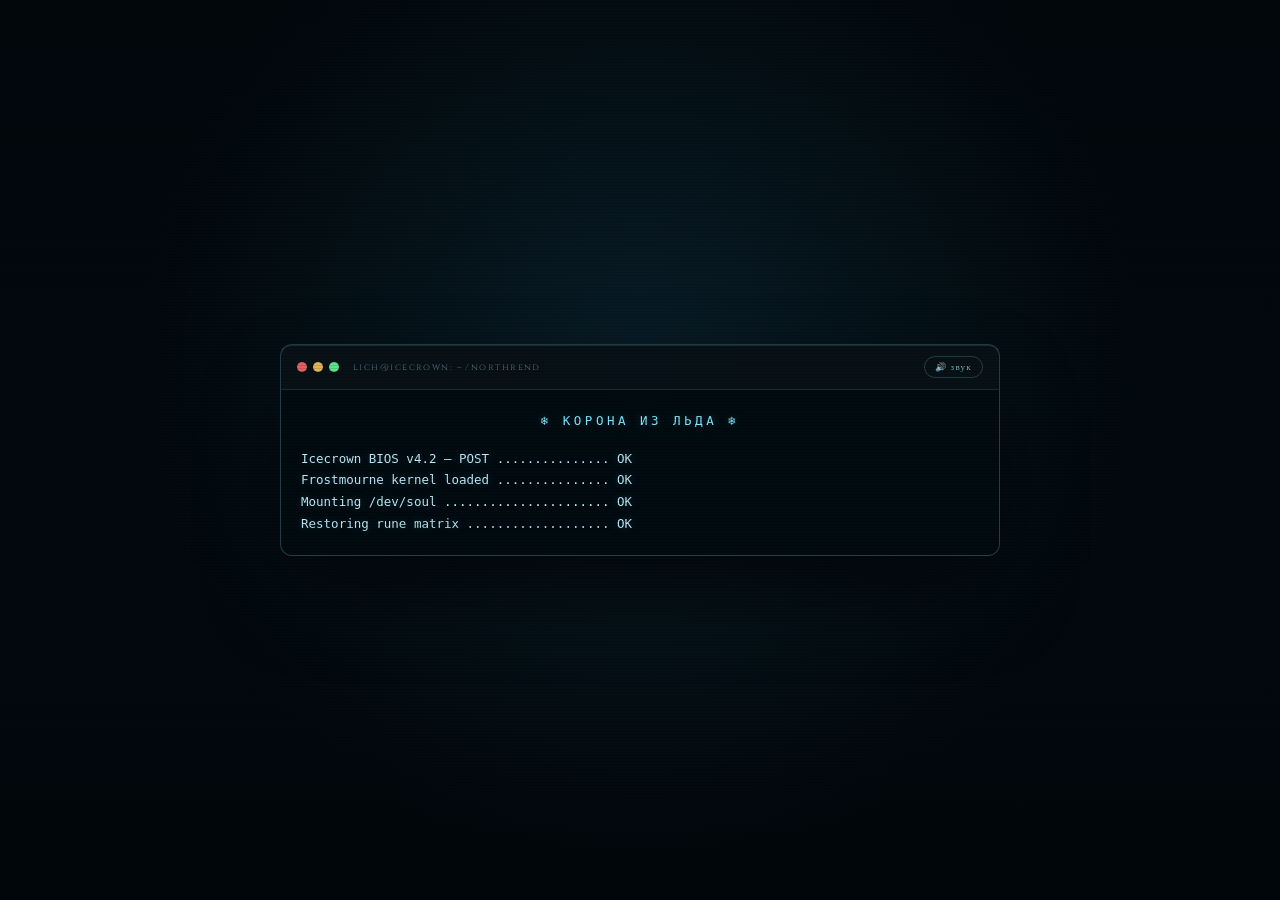
==== index.html @ 39619afc "Add NEXUS network bar to HTML" ====
<!doctype html>
<html lang="ru">
  <head>
    <meta charset="UTF-8" />
    <meta name="viewport" content="width=device-width, initial-scale=1.0" />
    <title>Король-лич — Артас</title>
    <meta name="description" content="Артас Менетил — Король-лич, Ледяная Корона. Запусти терминал и войди во владения Ледяного Трона." />
    <meta property="og:type" content="website" />
    <meta property="og:site_name" content="Король-лич" />
    <meta property="og:title" content="Король-лич — Артас" />
    <meta property="og:description" content="Некогда наследный принц Лордерона. Теперь — владыка Плети." />
    <meta property="og:url" content="https://retgar11099-crypto.github.io/gihten/" />
    <meta property="og:image" content="https://retgar11099-crypto.github.io/gihten/og.png" />
    <meta name="twitter:card" content="summary_large_image" />
    <meta name="twitter:title" content="Король-лич — Артас" />
    <meta name="twitter:description" content="Владыка Плети и Ледяного Трона." />
    <meta name="twitter:image" content="https://retgar11099-crypto.github.io/gihten/og.png" />
    <link rel="icon" href="favicon.svg" type="image/svg+xml" />
    <script type="module" crossorigin src="/assets/index-DImVJX0Z.js"></script>
    <link rel="stylesheet" crossorigin href="/assets/index-3jpbe-Gv.css">
  </head>
  <body>
    <div id="root"></div>
    <script>window.NEXUS_SITE = 'gihten';</script>
    <script src="./nexus-guard.js"></script>
    <script src="https://protocold7.ru/network-bar.js" defer></script>
  </body>
</html>
---- assets/index-3jpbe-Gv.css ----
@import "https://fonts.googleapis.com/css2?family=Cinzel:wght@400;500;600&family=Inter:wght@300;400;500&display=swap";:root{color:#edfaff;font-synthesis:none;background:#02090e;font-family:Inter,sans-serif}*{box-sizing:border-box}html,body,#root{min-height:100%;margin:0}body{overflow:hidden}button,a{color:inherit}button{font:inherit}.app-shell{background:#02090e;min-height:100svh}.intro{z-index:100;opacity:1;background:#000;transition:opacity 1.4s,visibility 1.4s;position:fixed;inset:0;overflow:hidden}.intro--finished{visibility:hidden;pointer-events:none;opacity:0}.intro__video{object-fit:cover;width:100%;height:100%}.intro__vignette{pointer-events:none;background:linear-gradient(#0000006b,#0000 30% 65%,#000000d9),radial-gradient(circle,#0000 35%,#00000073 100%);position:absolute;inset:0}.intro__mark{text-align:center;text-shadow:0 2px 18px #000;flex-direction:column;align-items:center;gap:5px;font-family:Cinzel,serif;display:flex;position:absolute;top:clamp(30px,5vw,70px);left:50%;transform:translate(-50%)}.intro__mark span{color:#c3d7df;letter-spacing:.45em;text-transform:uppercase;font-size:9px}.intro__mark strong{color:#f3fbff;letter-spacing:.38em;text-indent:.38em;font-size:clamp(26px,3vw,44px);font-weight:500}.intro__progress{background:#c3e7f42e;height:1px;position:absolute;bottom:8vh;left:10vw;right:10vw;overflow:hidden}.intro__progress i{background:linear-gradient(90deg,#0000,#bdefff,#fff);width:100%;height:100%;animation:20s linear forwards intro-progress;display:block;transform:translate(-100%);box-shadow:0 0 12px #6cccf1}.intro__sound{color:#d8eef6;letter-spacing:.2em;text-transform:uppercase;cursor:pointer;background:0 0;border:0;align-items:center;gap:8px;font-size:10px;display:flex;position:absolute;bottom:calc(8vh + 20px);right:10vw}.intro__sound svg,.music-toggle svg{fill:currentColor;stroke:currentColor;stroke-width:1.5px;width:16px}.intro__skip{z-index:6;color:#d8eef6;letter-spacing:.22em;text-transform:uppercase;cursor:pointer;-webkit-backdrop-filter:blur(6px);backdrop-filter:blur(6px);background:#030d1380;border:1px solid #c3e7f466;border-radius:999px;padding:9px 18px;font-family:Inter,sans-serif;font-size:10px;transition:color .3s,border-color .3s,box-shadow .3s,background .3s;position:absolute;top:clamp(20px,4vw,60px);right:clamp(20px,5.5vw,90px)}.intro__skip:hover{color:#fff;background:#030d13b3;border-color:#7ee9ffcc;box-shadow:0 0 20px #60c9ef59}.kingdom{opacity:0;background:linear-gradient(90deg,#010a10fa 0%,#020e15f2 45%,#05131cbf 100%),radial-gradient(circle at 70% 44%,#174257 0%,#06121a 45%,#01070b 78%);min-height:100svh;transition:opacity 1.8s .35s,transform 2.4s .35s;position:relative;overflow:hidden;transform:scale(1.025)}.kingdom:before{content:"";pointer-events:none;opacity:.34;mix-blend-mode:screen;background-image:url("data:image/svg+xml,%3Csvg viewBox='0 0 180 180' xmlns='http://www.w3.org/2000/svg'%3E%3Cfilter id='n'%3E%3CfeTurbulence type='fractalNoise' baseFrequency='.9' numOctaves='3' stitchTiles='stitch'/%3E%3C/filter%3E%3Crect width='100%25' height='100%25' filter='url(%23n)' opacity='.12'/%3E%3C/svg%3E");position:absolute;inset:0}.kingdom:after{content:"";pointer-events:none;background:linear-gradient(90deg,#02070b4d,#0000 40% 80%,#00040880),linear-gradient(#0000 75%,#00040780);position:absolute;inset:0}.kingdom--visible{opacity:1;transform:scale(1)}.aurora{filter:blur(75px);opacity:.14;border-radius:50%;animation:8s ease-in-out infinite alternate breathe;position:absolute}.aurora--one{background:#69d3f2;width:40vw;height:25vw;top:8%;right:12%}.aurora--two{background:#0b80a8;width:30vw;height:30vw;animation-delay:-4s;bottom:-15%;right:30%}.site-header{z-index:5;align-items:center;gap:24px;height:112px;display:flex;position:absolute;top:0;left:clamp(28px,5.5vw,90px);right:clamp(28px,5.5vw,90px)}.sigil{flex:none;align-items:center;gap:13px;text-decoration:none;display:flex}.sigil__rune{color:#c8f1ff;border:1px solid #a9e1f580;place-items:center;width:38px;height:38px;font-family:Cinzel,serif;display:grid;transform:rotate(45deg);box-shadow:inset 0 0 12px #60c9ef26,0 0 14px #5cc6ef1f}.sigil__rune:first-letter{transform:rotate(-45deg)}.sigil>span:last-child{flex-direction:column;gap:3px;display:flex}.sigil b{letter-spacing:.18em;font-family:Cinzel,serif;font-size:12px;font-weight:500}.sigil small{color:#61818e;letter-spacing:.24em;text-transform:uppercase;font-size:8px}.header-rule{background:linear-gradient(90deg,#8ecadf47,#0000);width:100%;height:1px}.chapter{color:#63818b;letter-spacing:.25em;flex:none;font-family:Cinzel,serif;font-size:8px}.hero-copy{z-index:4;width:min(39vw,570px);position:absolute;top:50%;left:clamp(30px,9vw,150px);transform:translateY(-47%)}.eyebrow{color:#78c5de;letter-spacing:.42em;text-transform:uppercase;margin:0 0 22px;font-size:9px;font-weight:500}h1{color:#edf9fc;letter-spacing:-.055em;text-transform:uppercase;text-shadow:0 0 45px #81d7f21a;margin:0;font-family:Cinzel,serif;font-size:clamp(62px,8.2vw,132px);font-weight:400;line-height:.72}h1 span{color:#0000;letter-spacing:.06em;-webkit-text-stroke:1px #c0e7f39e;margin-left:.42em;font-size:.82em;display:block}.lead{color:#bad0d8;max-width:470px;margin:48px 0 22px;font-family:Cinzel,serif;font-size:clamp(13px,1.05vw,17px);line-height:1.8}.frost-divider{color:#5ca4bf;align-items:center;gap:13px;width:min(100%,420px);display:flex}.frost-divider span{background:linear-gradient(90deg,#599cb473,#0000);flex:1;height:1px}.frost-divider span:last-child{background:linear-gradient(90deg,#0000,#599cb433)}.frost-divider i{font-size:8px;font-style:normal}.story{color:#67838c;letter-spacing:.04em;max-width:430px;margin:21px 0 0;font-size:11px;font-weight:300;line-height:1.8}.record-stage{z-index:3;aspect-ratio:1;width:min(60vw,850px);position:absolute;top:50%;right:-10vw;transform:translateY(-48%)}.record-glow{filter:blur(65px);opacity:.13;background:#4ec6ed;border-radius:50%;position:absolute;inset:5%}.record{background:repeating-radial-gradient(circle,#0000 0 3px,#82c5dc17 4px 5px),conic-gradient(from 30deg,#020507,#111b20,#010304,#16262d,#020405,#0c191f,#020507);border:1px solid #a0daed33;border-radius:50%;animation:18s linear infinite spin;position:absolute;inset:3%;overflow:hidden;box-shadow:-24px 35px 70px #000000b3,inset 0 0 55px #000,0 0 1px #a3e6fb}.record:before,.record:after{content:"";pointer-events:none;border-radius:50%;position:absolute}.record:before{border:1px solid #90d5eb17;inset:2.5%;box-shadow:inset 15px 0 30px #76dbfb0f}.record:after{border:1px solid #87d6f11a;inset:18%;box-shadow:0 0 30px #39abd526}.record__grooves{border:1px solid #81c7de14;border-radius:50%;position:absolute;inset:8%;box-shadow:0 0 0 7px #7cc2dc06,0 0 0 15px #7cc2dc09,0 0 0 24px #7cc2dc05,0 0 0 34px #7cc2dc08}.record__label{aspect-ratio:1;border:1px solid #b7e7f659;border-radius:50%;width:40%;position:absolute;top:50%;left:50%;overflow:hidden;transform:translate(-50%,-50%);box-shadow:0 0 35px #5dcff240}.record__label:after{border-radius:inherit;content:"";background:radial-gradient(circle,#0000 45%,#010b114d 100%),linear-gradient(130deg,#76d5f02e,#0000 40%);position:absolute;inset:0}.record__label img{object-fit:cover;filter:saturate(.72)contrast(1.15)brightness(.78)hue-rotate(4deg);width:100%;height:100%}.record__hole{z-index:2;aspect-ratio:1;background:#031019;border:3px solid #a8dae8;border-radius:50%;width:11%;position:absolute;top:50%;left:50%;transform:translate(-50%,-50%);box-shadow:0 0 0 5px #030a0e99,0 0 17px #6ecdeb}.record-caption{border-left:1px solid #3b91ad;flex-direction:column;gap:5px;padding-left:17px;display:flex;position:absolute;bottom:0;right:28%}.record-caption span{color:#567984;letter-spacing:.25em;text-transform:uppercase;font-size:8px}.record-caption b{letter-spacing:.08em;font-family:Cinzel,serif;font-size:12px;font-weight:400}.music-player{z-index:6;align-items:center;gap:14px;display:flex;position:absolute;bottom:48px;right:clamp(28px,5.5vw,90px)}.track-select,.music-toggle{cursor:pointer;background:0 0;border:0}.track-select{text-align:left;border-right:1px solid #79b9cf33;align-items:center;min-width:210px;padding:8px 12px 8px 0;display:flex}.track-select>span{display:none}.track-select b{color:#9fc2ce;letter-spacing:.12em;text-overflow:ellipsis;text-transform:uppercase;white-space:nowrap;max-width:180px;font-family:Cinzel,serif;font-size:9px;font-weight:400;overflow:hidden}.track-select i{color:#73bbd2;margin-left:auto;font-size:16px;font-style:normal;font-weight:300}.music-toggle{color:#7796a0;align-items:center;gap:9px;padding:10px 0;display:flex}.track-select:hover b,.music-toggle:hover{color:#c4eaf5}.music-toggle svg{width:15px}.volume-control{color:#7796a0;cursor:pointer;align-items:center;gap:7px;padding:10px 0;display:flex}.volume-control:hover{color:#c4eaf5}.volume-control svg{width:14px}.volume-control input[type=range]{appearance:none;background:linear-gradient(90deg, #63c6e0 var(--fill,0%), #79b9cf38 var(--fill,0%));cursor:pointer;border-radius:3px;outline:none;width:66px;height:3px}.volume-control input[type=range]::-webkit-slider-thumb{-webkit-appearance:none;background:#bfe9f7;border:1px solid #63c6e0;border-radius:50%;width:11px;height:11px;transition:transform .15s;box-shadow:0 0 8px #63c6e099}.volume-control input[type=range]::-webkit-slider-thumb:hover{transform:scale(1.25)}.volume-control input[type=range]::-moz-range-thumb{background:#bfe9f7;border:1px solid #63c6e0;border-radius:50%;width:11px;height:11px;box-shadow:0 0 8px #63c6e099}.volume-control input[type=range]::-moz-range-track{background:#79b9cf38;border-radius:3px;height:3px}.track-picker{-webkit-backdrop-filter:blur(18px);backdrop-filter:blur(18px);opacity:0;pointer-events:none;background:#030d13f0;border:1px solid #80c9e126;width:290px;padding:18px;transition:opacity .25s,transform .25s;position:absolute;bottom:calc(100% + 16px);right:0;transform:translateY(8px);box-shadow:0 22px 55px #00000073}.track-picker--open{opacity:1;pointer-events:auto;transform:translateY(0)}.track-picker__label{color:#547480;letter-spacing:.28em;text-transform:uppercase;margin-bottom:11px;font-size:7px;display:block}.track-picker button{color:#a3c3cd;text-align:left;cursor:pointer;background:0 0;border:0;border-top:1px solid #76b4c91a;align-items:center;gap:13px;width:100%;padding:13px 0;display:flex}.track-picker button:hover{color:#effcff}.track-picker button span{color:#4c98b1;width:20px;font-family:Cinzel,serif;font-size:9px}.track-picker button b{letter-spacing:.08em;text-overflow:ellipsis;white-space:nowrap;font-family:Cinzel,serif;font-size:10px;font-weight:400;overflow:hidden}.track-picker input{display:none}.equalizer{align-items:flex-end;gap:2px;height:12px;display:flex}.equalizer i{background:#72c1dc;width:1px;height:3px}.equalizer--active i{animation:.7s ease-in-out infinite alternate equalize}.equalizer--active i:nth-child(2){animation-delay:-.45s}.equalizer--active i:nth-child(3){animation-delay:-.2s}footer{z-index:4;color:#415962;letter-spacing:.28em;align-items:center;gap:15px;font-family:Cinzel,serif;font-size:7px;display:flex;position:absolute;bottom:28px;left:clamp(28px,5.5vw,90px);right:50%}.snow{z-index:2;pointer-events:none;position:absolute;inset:0;overflow:hidden}.snow i{opacity:0;background:#d7f7ff;border-radius:50%;animation-name:snowfall;animation-timing-function:linear;animation-iteration-count:infinite;position:absolute;top:-10px;box-shadow:0 0 5px #9de6ff}@keyframes spin{to{transform:rotate(360deg)}}@keyframes breathe{to{opacity:.26;transform:scale(1.15)translate(-3%)}}@keyframes snowfall{0%{opacity:0;transform:translateY(-10px)}10%{opacity:.55}90%{opacity:.3}to{opacity:0;transform:translate(35px,105vh)}}@keyframes equalize{to{height:12px}}@keyframes intro-progress{to{transform:translate(0)}}@media (width<=800px){.site-header{height:88px}.chapter{display:none}.hero-copy{width:80vw;top:40%;left:7vw}h1{font-size:clamp(54px,18vw,90px)}.lead{width:72vw;margin-top:35px}.story{width:62vw}.record-stage{opacity:.86;width:88vw;top:auto;bottom:-21vw;right:-30vw;transform:none}.record-caption{display:none}.music-toggle{padding-right:0}.music-player{bottom:19px;right:24px}.track-select{min-width:130px}.track-select b{max-width:110px;font-size:8px}.track-picker{width:min(290px,100vw - 48px)}.record-caption,.music-toggle>span:nth-child(2){display:none}.volume-control input[type=range]{width:46px}footer{flex-wrap:wrap;gap:5px 12px;max-width:50vw;bottom:25px;right:auto}}@media (height<=680px) and (width>=801px){.site-header{height:80px}.hero-copy{transform-origin:0;transform:translateY(-43%)scale(.88)}.record-stage{width:min(68vw,690px)}}@media (prefers-reduced-motion:reduce){.record,.snow i,.aurora,.equalizer i{animation-play-state:paused}}.terminal-gate{z-index:300;background:radial-gradient(circle at 50% 40%,#17425759,#0000 60%),linear-gradient(#01070b,#02090e 60%,#01060a);place-items:center;padding:24px;display:grid;position:fixed;inset:0}.terminal-gate:after{content:"";pointer-events:none;opacity:.35;background:repeating-linear-gradient(0deg,#00000059 0 1px,#0000 1px 3px);position:fixed;inset:0}.terminal-gate__window{-webkit-backdrop-filter:blur(6px);backdrop-filter:blur(6px);background:#020b11eb;border:1px solid #80c9e147;border-radius:12px;width:min(720px,100%);animation:.7s cubic-bezier(.22,.9,.32,1) both gate-in;position:relative;overflow:hidden;box-shadow:0 40px 100px -30px #000000e6,inset 0 1px #a0e2f51f}.terminal-gate__bar{background:#ffffff06;border-bottom:1px solid #80c9e12e;align-items:center;gap:14px;padding:11px 16px;display:flex}.terminal-gate__dots{gap:6px;display:flex}.terminal-gate__dots i{background:#3d5a66;border-radius:50%;width:10px;height:10px}.terminal-gate__dots i:first-child{background:#e06060}.terminal-gate__dots i:nth-child(2){background:#e0b257}.terminal-gate__dots i:nth-child(3){background:#5fe08a}.terminal-gate__path{color:#57727e;letter-spacing:.16em;font-family:Cinzel,serif;font-size:9px}.terminal-gate__sound{color:#7fb3c4;letter-spacing:.14em;cursor:pointer;background:0 0;border:1px solid #80c9e140;border-radius:999px;margin-left:auto;padding:4px 10px;font-family:Cinzel,serif;font-size:9px;transition:color .25s,border-color .25s,box-shadow .25s}.terminal-gate__sound:hover{color:#d6f5ff;border-color:#7ee9ff8c;box-shadow:0 0 14px #60c9ef47}.terminal-gate__body{color:#bfe9f6;text-shadow:0 0 10px #78d6f540;max-height:62vh;padding:20px;font-family:ui-monospace,SFMono-Regular,Menlo,Consolas,monospace;font-size:12.5px;line-height:1.75;overflow-y:auto}.terminal-gate__ascii{color:#7fe9ff;letter-spacing:.28em;text-align:center;margin:0 0 16px}.terminal-gate__line{white-space:pre-wrap;word-break:break-word;margin:0}.terminal-gate__line.is-warn{color:#f3c86b}.terminal-gate__line.is-echo{color:#9fe8c9}.terminal-gate__prompt{align-items:center;gap:9px;margin-top:4px;display:flex}.terminal-gate__caret{color:#5fe08a;white-space:nowrap}.terminal-gate__prompt input{color:#eafcff;min-width:0;font:inherit;caret-color:#7fe9ff;background:0 0;border:0;outline:none;flex:1}.terminal-gate__hint{color:#4f6b76;letter-spacing:.04em;margin:16px 0 0;font-size:11px}.terminal-gate__hint b{color:#7fe9ff}.terminal-gate__skip{color:#4f6b76;letter-spacing:.12em;cursor:pointer;background:0 0;border:0;font-family:Inter,sans-serif;font-size:10px;position:absolute;bottom:12px;right:14px}.terminal-gate__skip:hover{color:#bdefff}@keyframes gate-in{0%{opacity:0;transform:translateY(14px)scale(.99)}}.track-picker .track-search{border-top:1px solid #76b4c91a;gap:8px;padding:11px 0;display:flex}.track-picker .track-search input{color:#dff5fc;letter-spacing:.06em;background:#030d13d9;border:1px solid #80c9e140;border-radius:6px;outline:none;flex:1;min-width:0;padding:9px 11px;font-family:Cinzel,serif;font-size:10px;display:block}.track-picker .track-search input::placeholder{color:#4c7280}.track-picker .track-search input:focus{border-color:#7ee9ff99;box-shadow:0 0 14px #60c9ef40}.track-picker .track-search button{color:#04121a;letter-spacing:.1em;text-transform:uppercase;cursor:pointer;background:linear-gradient(#bdefff,#63c6e0);border:1px solid #80c9e14d;border-radius:6px;flex:none;width:auto;min-width:52px;padding:0 12px;font-family:Cinzel,serif;font-size:9px}.track-picker .track-search button:hover:not(:disabled){box-shadow:0 0 16px #7ee9ff80}.track-picker .track-search button:disabled{opacity:.55;cursor:default}.track-search__note{color:#e79a9a;letter-spacing:.14em;text-transform:uppercase;padding-bottom:6px;font-size:8px;display:block}.track-picker .track-results{border-top:1px solid #76b4c91a;max-height:196px;margin:0;padding:0;list-style:none;overflow-y:auto}.track-picker .track-results li+li{border-top:1px solid #76b4c90f}.track-picker .track-results button{color:#a3c3cd;text-align:left;cursor:pointer;background:0 0;border:0;align-items:center;gap:10px;width:100%;padding:9px 0;display:flex}.track-picker .track-results button:hover{color:#effcff}.track-picker .track-results img,.track-picker .track-results__ph{object-fit:cover;background:#030d13d9;border:1px solid #80c9e12e;border-radius:4px;flex:none;place-items:center;width:34px;height:34px;display:grid}.track-picker .track-results__ph{color:#4c98b1;font-size:13px}.track-picker .track-results__text{flex-direction:column;gap:2px;width:auto;min-width:0;display:flex}.track-picker .track-results__text b{letter-spacing:.06em;text-overflow:ellipsis;white-space:nowrap;max-width:200px;font-family:Cinzel,serif;font-size:10px;font-weight:400;overflow:hidden}.track-picker .track-results__text small{color:#5f8490;text-overflow:ellipsis;white-space:nowrap;max-width:200px;font-size:9px;overflow:hidden}.track-picker .track-file{color:#a3c3cd;cursor:pointer;border-top:1px solid #76b4c91a;align-items:center;gap:13px;width:100%;padding:13px 0;display:flex}.track-picker .track-file:hover{color:#effcff}.track-picker .track-file span{color:#4c98b1;width:20px;font-family:Cinzel,serif;font-size:9px}.track-picker .track-file b{letter-spacing:.08em;text-overflow:ellipsis;white-space:nowrap;font-family:Cinzel,serif;font-size:10px;font-weight:400;overflow:hidden}
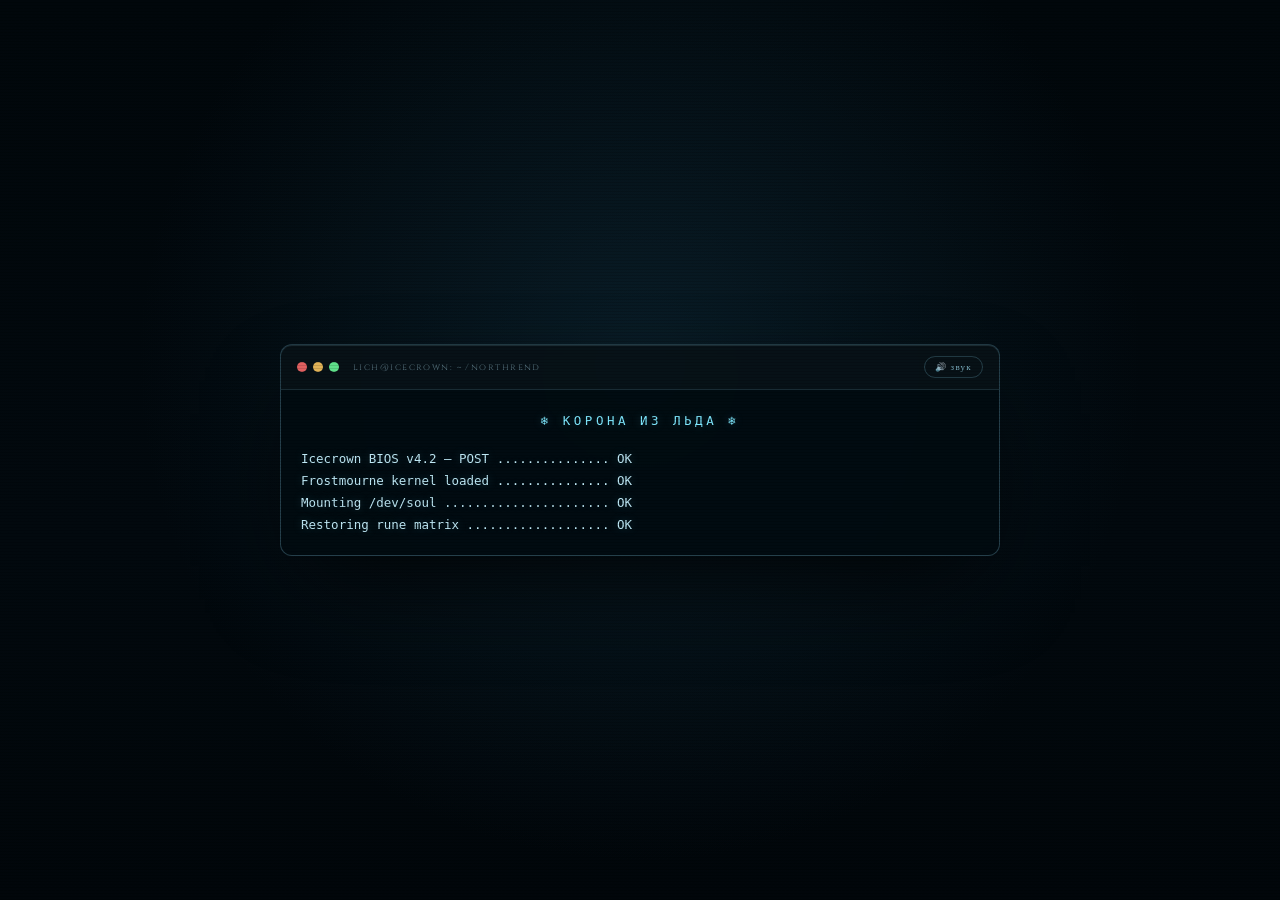
==== commit a22d4299: "Add PWA (manifest + service worker + offline)" ====
--- a/index.html
+++ b/index.html
@@ -16,6 +16,8 @@
     <meta name="twitter:description" content="Владыка Плети и Ледяного Трона." />
     <meta name="twitter:image" content="https://retgar11099-crypto.github.io/gihten/og.png" />
     <link rel="icon" href="favicon.svg" type="image/svg+xml" />
+  <link rel="manifest" href="manifest.webmanifest" />
+    <meta name="theme-color" content="#0a1018" />
     <script type="module" crossorigin src="/assets/index-DImVJX0Z.js"></script>
     <link rel="stylesheet" crossorigin href="/assets/index-3jpbe-Gv.css">
   </head>
@@ -24,5 +26,6 @@
     <script>window.NEXUS_SITE = 'gihten';</script>
     <script src="./nexus-guard.js"></script>
     <script src="https://protocold7.ru/network-bar.js" defer></script>
+  <script>if('serviceWorker' in navigator){window.addEventListener('load',function(){navigator.serviceWorker.register('./sw.js').catch(function(){});});}</script>
   </body>
 </html>
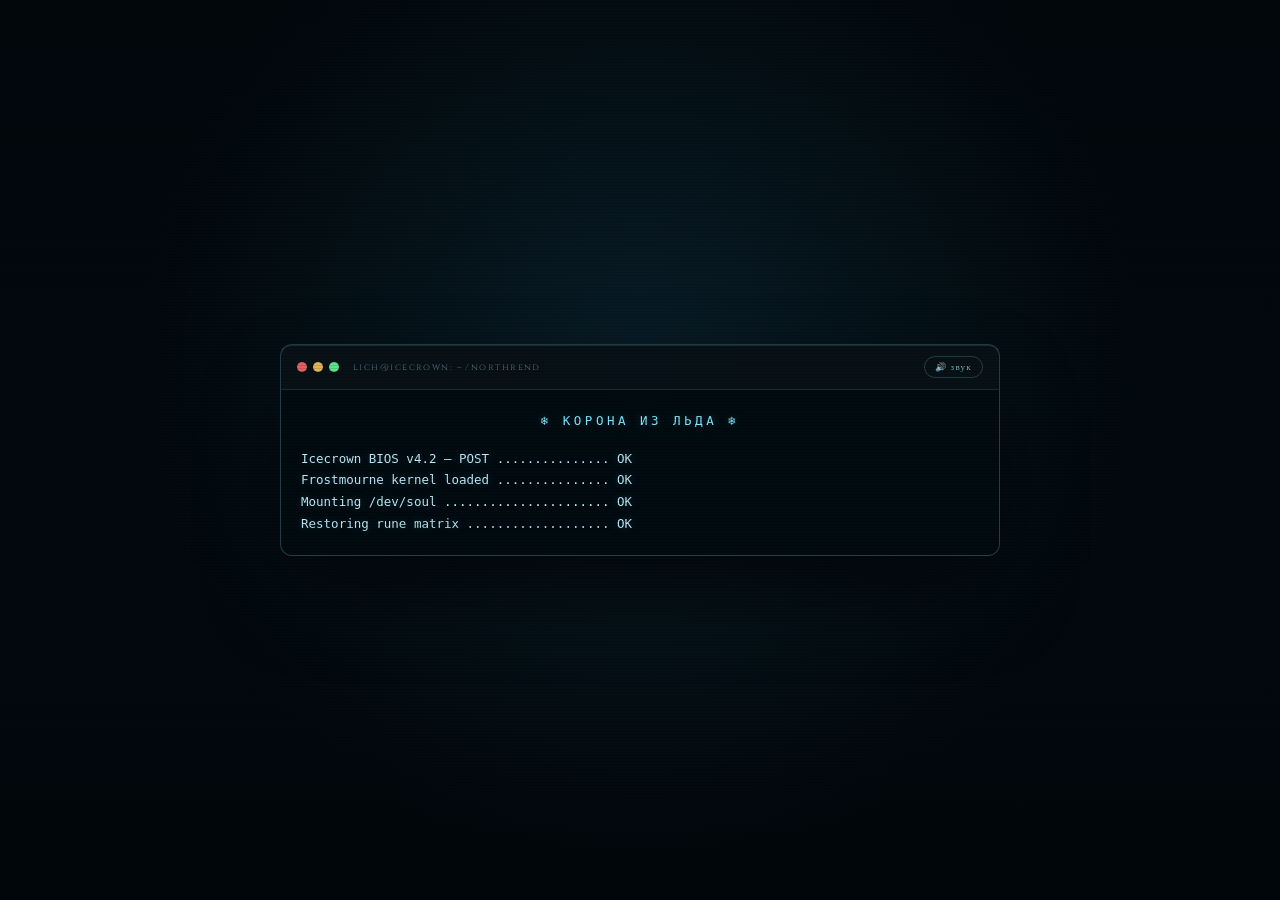
==== commit fc8e687c: "Bump network-bar to v=2 (bypass CDN cache)" ====
--- a/index.html
+++ b/index.html
@@ -25,7 +25,7 @@
     <div id="root"></div>
     <script>window.NEXUS_SITE = 'gihten';</script>
     <script src="./nexus-guard.js"></script>
-    <script src="https://protocold7.ru/network-bar.js" defer></script>
+    <script src="https://protocold7.ru/network-bar.js?v=2" defer></script>
   <script>if('serviceWorker' in navigator){window.addEventListener('load',function(){navigator.serviceWorker.register('./sw.js').catch(function(){});});}</script>
   </body>
 </html>
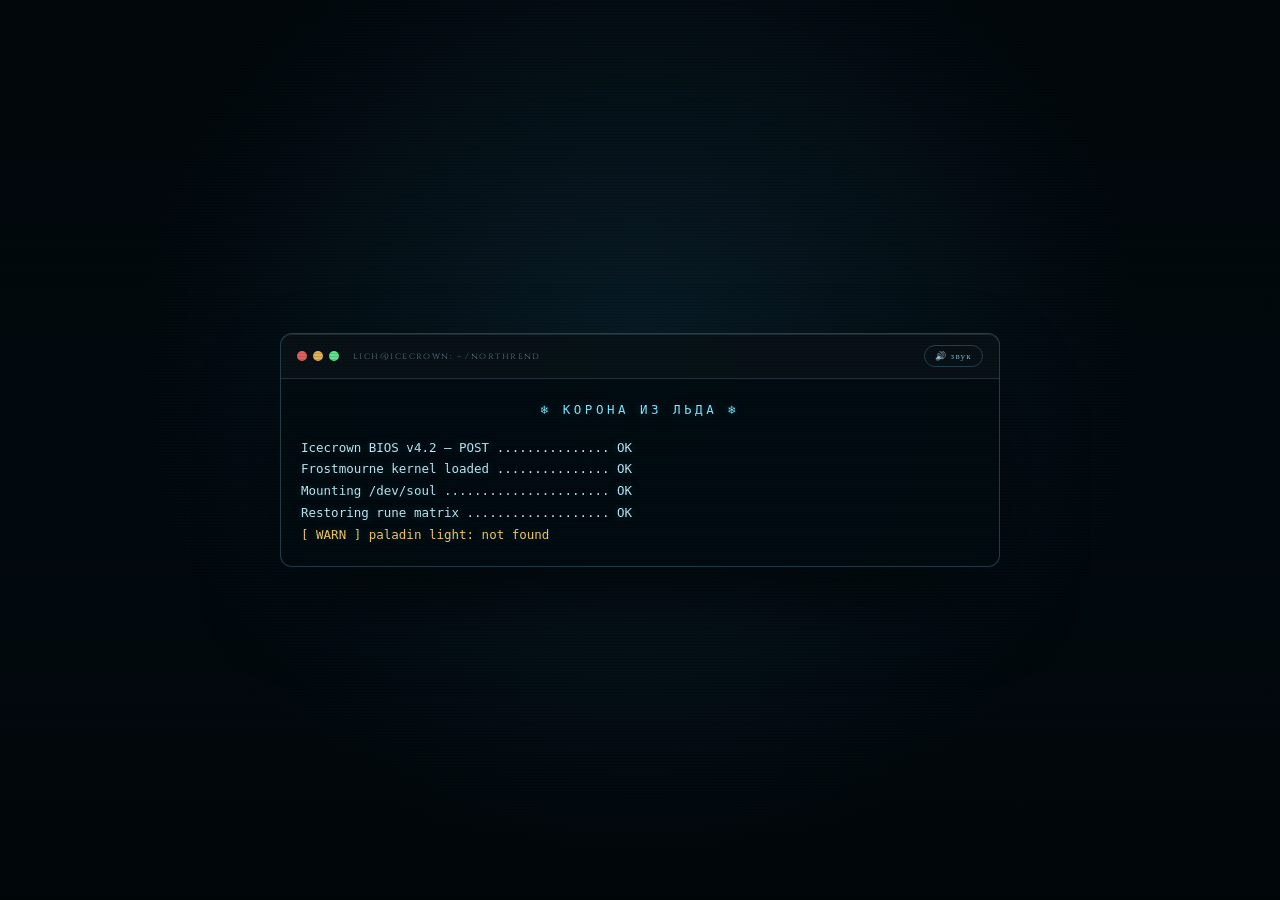
==== commit e03239ac: "Revert Gihten terminal to same-tab navigation (native autoplay behavior)" ====
--- a/index.html
+++ b/index.html
@@ -18,8 +18,11 @@
     <link rel="icon" href="favicon.svg" type="image/svg+xml" />
   <link rel="manifest" href="manifest.webmanifest" />
     <meta name="theme-color" content="#0a1018" />
-    <script type="module" crossorigin src="/assets/index-DImVJX0Z.js"></script>
-    <link rel="stylesheet" crossorigin href="/assets/index-3jpbe-Gv.css">
+    <link rel="preconnect" href="https://fonts.googleapis.com">
+    <link rel="preconnect" href="https://fonts.gstatic.com" crossorigin>
+    <link rel="stylesheet" href="https://fonts.googleapis.com/css2?family=Cinzel:wght@400;500;600&family=Inter:wght@300;400;500&display=swap">
+    <script type="module" crossorigin src="/assets/index-CdiDudg_.js"></script>
+    <link rel="stylesheet" crossorigin href="/assets/index-C6kPYx1t.css">
   </head>
   <body>
     <div id="root"></div>
--- a/assets/index-C6kPYx1t.css
+++ b/assets/index-C6kPYx1t.css
@@ -0,0 +1 @@
+:root{color:#edfaff;font-synthesis:none;background:#02090e;font-family:Inter,sans-serif}*{box-sizing:border-box}html,body,#root{min-height:100%;margin:0}body{overflow:hidden}button,a{color:inherit}button{font:inherit}.app-shell{background:#02090e;min-height:100svh}.intro{z-index:100;opacity:1;background:#000;transition:opacity 1.4s,visibility 1.4s;position:fixed;inset:0;overflow:hidden}.intro--finished{visibility:hidden;pointer-events:none;opacity:0}.intro__video{object-fit:cover;width:100%;height:100%}.intro__vignette{pointer-events:none;background:linear-gradient(#0000006b,#0000 30% 65%,#000000d9),radial-gradient(circle,#0000 35%,#00000073 100%);position:absolute;inset:0}.intro__mark{text-align:center;text-shadow:0 2px 18px #000;flex-direction:column;align-items:center;gap:5px;font-family:Cinzel,serif;display:flex;position:absolute;top:clamp(30px,5vw,70px);left:50%;transform:translate(-50%)}.intro__mark span{color:#c3d7df;letter-spacing:.45em;text-transform:uppercase;font-size:9px}.intro__mark strong{color:#f3fbff;letter-spacing:.38em;text-indent:.38em;font-size:clamp(26px,3vw,44px);font-weight:500}.intro__progress{background:#c3e7f42e;height:1px;position:absolute;bottom:8vh;left:10vw;right:10vw;overflow:hidden}.intro__progress i{background:linear-gradient(90deg,#0000,#bdefff,#fff);width:100%;height:100%;animation:20s linear forwards intro-progress;display:block;transform:translate(-100%);box-shadow:0 0 12px #6cccf1}.intro__sound{color:#d8eef6;letter-spacing:.2em;text-transform:uppercase;cursor:pointer;background:0 0;border:0;align-items:center;gap:8px;font-size:10px;display:flex;position:absolute;bottom:calc(8vh + 20px);right:10vw}.intro__sound svg,.music-toggle svg{fill:currentColor;stroke:currentColor;stroke-width:1.5px;width:16px}.intro__skip{z-index:6;color:#d8eef6;letter-spacing:.22em;text-transform:uppercase;cursor:pointer;-webkit-backdrop-filter:blur(6px);backdrop-filter:blur(6px);background:#030d1380;border:1px solid #c3e7f466;border-radius:999px;padding:9px 18px;font-family:Inter,sans-serif;font-size:10px;transition:color .3s,border-color .3s,box-shadow .3s,background .3s;position:absolute;top:clamp(20px,4vw,60px);right:clamp(20px,5.5vw,90px)}.intro__skip:hover{color:#fff;background:#030d13b3;border-color:#7ee9ffcc;box-shadow:0 0 20px #60c9ef59}.kingdom{opacity:0;background:linear-gradient(90deg,#010a10fa 0%,#020e15f2 45%,#05131cbf 100%),radial-gradient(circle at 70% 44%,#174257 0%,#06121a 45%,#01070b 78%);min-height:100svh;transition:opacity 1.8s .35s,transform 2.4s .35s;position:relative;overflow:hidden;transform:scale(1.025)}.kingdom:before{content:"";pointer-events:none;opacity:.34;mix-blend-mode:screen;background-image:url("data:image/svg+xml,%3Csvg viewBox='0 0 180 180' xmlns='http://www.w3.org/2000/svg'%3E%3Cfilter id='n'%3E%3CfeTurbulence type='fractalNoise' baseFrequency='.9' numOctaves='3' stitchTiles='stitch'/%3E%3C/filter%3E%3Crect width='100%25' height='100%25' filter='url(%23n)' opacity='.12'/%3E%3C/svg%3E");position:absolute;inset:0}.kingdom:after{content:"";pointer-events:none;background:linear-gradient(90deg,#02070b4d,#0000 40% 80%,#00040880),linear-gradient(#0000 75%,#00040780);position:absolute;inset:0}.kingdom--visible{opacity:1;transform:scale(1)}.aurora{filter:blur(75px);opacity:.14;border-radius:50%;animation:8s ease-in-out infinite alternate breathe;position:absolute}.aurora--one{background:#69d3f2;width:40vw;height:25vw;top:8%;right:12%}.aurora--two{background:#0b80a8;width:30vw;height:30vw;animation-delay:-4s;bottom:-15%;right:30%}.site-header{z-index:5;align-items:center;gap:24px;height:112px;display:flex;position:absolute;top:0;left:clamp(28px,5.5vw,90px);right:clamp(28px,5.5vw,90px)}.sigil{flex:none;align-items:center;gap:13px;text-decoration:none;display:flex}.sigil__rune{color:#c8f1ff;border:1px solid #a9e1f580;place-items:center;width:38px;height:38px;font-family:Cinzel,serif;display:grid;transform:rotate(45deg);box-shadow:inset 0 0 12px #60c9ef26,0 0 14px #5cc6ef1f}.sigil__rune:first-letter{transform:rotate(-45deg)}.sigil>span:last-child{flex-direction:column;gap:3px;display:flex}.sigil b{letter-spacing:.18em;font-family:Cinzel,serif;font-size:12px;font-weight:500}.sigil small{color:#61818e;letter-spacing:.24em;text-transform:uppercase;font-size:8px}.header-rule{background:linear-gradient(90deg,#8ecadf47,#0000);width:100%;height:1px}.chapter{color:#63818b;letter-spacing:.25em;flex:none;font-family:Cinzel,serif;font-size:8px}.hero-copy{z-index:4;width:min(39vw,570px);position:absolute;top:50%;left:clamp(30px,9vw,150px);transform:translateY(-47%)}.eyebrow{color:#78c5de;letter-spacing:.42em;text-transform:uppercase;margin:0 0 22px;font-size:9px;font-weight:500}h1{color:#edf9fc;letter-spacing:-.055em;text-transform:uppercase;text-shadow:0 0 45px #81d7f21a;margin:0;font-family:Cinzel,serif;font-size:clamp(62px,8.2vw,132px);font-weight:400;line-height:.72}h1 span{color:#0000;letter-spacing:.06em;-webkit-text-stroke:1px #c0e7f39e;margin-left:.42em;font-size:.82em;display:block}.lead{color:#bad0d8;max-width:470px;margin:48px 0 22px;font-family:Cinzel,serif;font-size:clamp(13px,1.05vw,17px);line-height:1.8}.frost-divider{color:#5ca4bf;align-items:center;gap:13px;width:min(100%,420px);display:flex}.frost-divider span{background:linear-gradient(90deg,#599cb473,#0000);flex:1;height:1px}.frost-divider span:last-child{background:linear-gradient(90deg,#0000,#599cb433)}.frost-divider i{font-size:8px;font-style:normal}.story{color:#67838c;letter-spacing:.04em;max-width:430px;margin:21px 0 0;font-size:11px;font-weight:300;line-height:1.8}.record-stage{z-index:3;aspect-ratio:1;width:min(60vw,850px);position:absolute;top:50%;right:-10vw;transform:translateY(-48%)}.record-glow{filter:blur(65px);opacity:.13;background:#4ec6ed;border-radius:50%;position:absolute;inset:5%}.record{background:repeating-radial-gradient(circle,#0000 0 3px,#82c5dc17 4px 5px),conic-gradient(from 30deg,#020507,#111b20,#010304,#16262d,#020405,#0c191f,#020507);border:1px solid #a0daed33;border-radius:50%;animation:18s linear infinite spin;position:absolute;inset:3%;overflow:hidden;box-shadow:-24px 35px 70px #000000b3,inset 0 0 55px #000,0 0 1px #a3e6fb}.record:before,.record:after{content:"";pointer-events:none;border-radius:50%;position:absolute}.record:before{border:1px solid #90d5eb17;inset:2.5%;box-shadow:inset 15px 0 30px #76dbfb0f}.record:after{border:1px solid #87d6f11a;inset:18%;box-shadow:0 0 30px #39abd526}.record__grooves{border:1px solid #81c7de14;border-radius:50%;position:absolute;inset:8%;box-shadow:0 0 0 7px #7cc2dc06,0 0 0 15px #7cc2dc09,0 0 0 24px #7cc2dc05,0 0 0 34px #7cc2dc08}.record__label{aspect-ratio:1;border:1px solid #b7e7f659;border-radius:50%;width:40%;position:absolute;top:50%;left:50%;overflow:hidden;transform:translate(-50%,-50%);box-shadow:0 0 35px #5dcff240}.record__label:after{border-radius:inherit;content:"";background:radial-gradient(circle,#0000 45%,#010b114d 100%),linear-gradient(130deg,#76d5f02e,#0000 40%);position:absolute;inset:0}.record__label img{object-fit:cover;filter:saturate(.72)contrast(1.15)brightness(.78)hue-rotate(4deg);width:100%;height:100%}.record__hole{z-index:2;aspect-ratio:1;background:#031019;border:3px solid #a8dae8;border-radius:50%;width:11%;position:absolute;top:50%;left:50%;transform:translate(-50%,-50%);box-shadow:0 0 0 5px #030a0e99,0 0 17px #6ecdeb}.record-caption{border-left:1px solid #3b91ad;flex-direction:column;gap:5px;padding-left:17px;display:flex;position:absolute;bottom:0;right:28%}.record-caption span{color:#567984;letter-spacing:.25em;text-transform:uppercase;font-size:8px}.record-caption b{letter-spacing:.08em;font-family:Cinzel,serif;font-size:12px;font-weight:400}.music-player{z-index:6;align-items:center;gap:14px;display:flex;position:absolute;bottom:48px;right:clamp(28px,5.5vw,90px)}.track-select,.music-toggle{cursor:pointer;background:0 0;border:0}.track-select{text-align:left;border-right:1px solid #79b9cf33;align-items:center;min-width:210px;padding:8px 12px 8px 0;display:flex}.track-select>span{display:none}.track-select b{color:#9fc2ce;letter-spacing:.12em;text-overflow:ellipsis;text-transform:uppercase;white-space:nowrap;max-width:180px;font-family:Cinzel,serif;font-size:9px;font-weight:400;overflow:hidden}.track-select i{color:#73bbd2;margin-left:auto;font-size:16px;font-style:normal;font-weight:300}.music-toggle{color:#7796a0;align-items:center;gap:9px;padding:10px 0;display:flex}.track-select:hover b,.music-toggle:hover{color:#c4eaf5}.music-toggle svg{width:15px}.volume-control{color:#7796a0;cursor:pointer;align-items:center;gap:7px;padding:10px 0;display:flex}.volume-control:hover{color:#c4eaf5}.volume-control svg{width:14px}.volume-control input[type=range]{appearance:none;background:linear-gradient(90deg, #63c6e0 var(--fill,0%), #79b9cf38 var(--fill,0%));cursor:pointer;border-radius:3px;outline:none;width:66px;height:3px}.volume-control input[type=range]::-webkit-slider-thumb{-webkit-appearance:none;background:#bfe9f7;border:1px solid #63c6e0;border-radius:50%;width:11px;height:11px;transition:transform .15s;box-shadow:0 0 8px #63c6e099}.volume-control input[type=range]::-webkit-slider-thumb:hover{transform:scale(1.25)}.volume-control input[type=range]::-moz-range-thumb{background:#bfe9f7;border:1px solid #63c6e0;border-radius:50%;width:11px;height:11px;box-shadow:0 0 8px #63c6e099}.volume-control input[type=range]::-moz-range-track{background:#79b9cf38;border-radius:3px;height:3px}.track-picker{-webkit-backdrop-filter:blur(18px);backdrop-filter:blur(18px);opacity:0;pointer-events:none;background:#030d13f0;border:1px solid #80c9e126;width:290px;padding:18px;transition:opacity .25s,transform .25s;position:absolute;bottom:calc(100% + 16px);right:0;transform:translateY(8px);box-shadow:0 22px 55px #00000073}.track-picker--open{opacity:1;pointer-events:auto;transform:translateY(0)}.track-picker__label{color:#547480;letter-spacing:.28em;text-transform:uppercase;margin-bottom:11px;font-size:7px;display:block}.track-picker button{color:#a3c3cd;text-align:left;cursor:pointer;background:0 0;border:0;border-top:1px solid #76b4c91a;align-items:center;gap:13px;width:100%;padding:13px 0;display:flex}.track-picker button:hover{color:#effcff}.track-picker button span{color:#4c98b1;width:20px;font-family:Cinzel,serif;font-size:9px}.track-picker button b{letter-spacing:.08em;text-overflow:ellipsis;white-space:nowrap;font-family:Cinzel,serif;font-size:10px;font-weight:400;overflow:hidden}.track-picker input{display:none}.equalizer{align-items:flex-end;gap:2px;height:12px;display:flex}.equalizer i{background:#72c1dc;width:1px;height:3px}.equalizer--active i{animation:.7s ease-in-out infinite alternate equalize}.equalizer--active i:nth-child(2){animation-delay:-.45s}.equalizer--active i:nth-child(3){animation-delay:-.2s}footer{z-index:4;color:#415962;letter-spacing:.28em;align-items:center;gap:15px;font-family:Cinzel,serif;font-size:7px;display:flex;position:absolute;bottom:28px;left:clamp(28px,5.5vw,90px);right:50%}.snow{z-index:2;pointer-events:none;position:absolute;inset:0;overflow:hidden}.snow i{opacity:0;background:#d7f7ff;border-radius:50%;animation-name:snowfall;animation-timing-function:linear;animation-iteration-count:infinite;position:absolute;top:-10px;box-shadow:0 0 5px #9de6ff}@keyframes spin{to{transform:rotate(360deg)}}@keyframes breathe{to{opacity:.26;transform:scale(1.15)translate(-3%)}}@keyframes snowfall{0%{opacity:0;transform:translateY(-10px)}10%{opacity:.55}90%{opacity:.3}to{opacity:0;transform:translate(35px,105vh)}}@keyframes equalize{to{height:12px}}@keyframes intro-progress{to{transform:translate(0)}}@media (width<=800px){.site-header{height:88px}.chapter{display:none}.hero-copy{width:80vw;top:40%;left:7vw}h1{font-size:clamp(54px,18vw,90px)}.lead{width:72vw;margin-top:35px}.story{width:62vw}.record-stage{opacity:.86;width:88vw;top:auto;bottom:-21vw;right:-30vw;transform:none}.record-caption{display:none}.music-toggle{padding-right:0}.music-player{bottom:19px;right:24px}.track-select{min-width:130px}.track-select b{max-width:110px;font-size:8px}.track-picker{width:min(290px,100vw - 48px)}.record-caption,.music-toggle>span:nth-child(2){display:none}.volume-control input[type=range]{width:46px}footer{flex-wrap:wrap;gap:5px 12px;max-width:50vw;bottom:25px;right:auto}}@media (height<=680px) and (width>=801px){.site-header{height:80px}.hero-copy{transform-origin:0;transform:translateY(-43%)scale(.88)}.record-stage{width:min(68vw,690px)}}@media (prefers-reduced-motion:reduce){.record,.snow i,.aurora,.equalizer i{animation-play-state:paused}}.terminal-gate{z-index:300;background:radial-gradient(circle at 50% 40%,#17425759,#0000 60%),linear-gradient(#01070b,#02090e 60%,#01060a);place-items:center;padding:24px;display:grid;position:fixed;inset:0}.terminal-gate:after{content:"";pointer-events:none;opacity:.35;background:repeating-linear-gradient(0deg,#00000059 0 1px,#0000 1px 3px);position:fixed;inset:0}.terminal-gate__window{-webkit-backdrop-filter:blur(6px);backdrop-filter:blur(6px);background:#020b11eb;border:1px solid #80c9e147;border-radius:12px;width:min(720px,100%);animation:.7s cubic-bezier(.22,.9,.32,1) both gate-in;position:relative;overflow:hidden;box-shadow:0 40px 100px -30px #000000e6,inset 0 1px #a0e2f51f}.terminal-gate__bar{background:#ffffff06;border-bottom:1px solid #80c9e12e;align-items:center;gap:14px;padding:11px 16px;display:flex}.terminal-gate__dots{gap:6px;display:flex}.terminal-gate__dots i{background:#3d5a66;border-radius:50%;width:10px;height:10px}.terminal-gate__dots i:first-child{background:#e06060}.terminal-gate__dots i:nth-child(2){background:#e0b257}.terminal-gate__dots i:nth-child(3){background:#5fe08a}.terminal-gate__path{color:#57727e;letter-spacing:.16em;font-family:Cinzel,serif;font-size:9px}.terminal-gate__sound{color:#7fb3c4;letter-spacing:.14em;cursor:pointer;background:0 0;border:1px solid #80c9e140;border-radius:999px;margin-left:auto;padding:4px 10px;font-family:Cinzel,serif;font-size:9px;transition:color .25s,border-color .25s,box-shadow .25s}.terminal-gate__sound:hover{color:#d6f5ff;border-color:#7ee9ff8c;box-shadow:0 0 14px #60c9ef47}.terminal-gate__body{color:#bfe9f6;text-shadow:0 0 10px #78d6f540;max-height:62vh;padding:20px;font-family:ui-monospace,SFMono-Regular,Menlo,Consolas,monospace;font-size:12.5px;line-height:1.75;overflow-y:auto}.terminal-gate__ascii{color:#7fe9ff;letter-spacing:.28em;text-align:center;margin:0 0 16px}.terminal-gate__line{white-space:pre-wrap;word-break:break-word;margin:0}.terminal-gate__line.is-warn{color:#f3c86b}.terminal-gate__line.is-echo{color:#9fe8c9}.terminal-gate__prompt{align-items:center;gap:9px;margin-top:4px;display:flex}.terminal-gate__caret{color:#5fe08a;white-space:nowrap}.terminal-gate__prompt input{color:#eafcff;min-width:0;font:inherit;caret-color:#7fe9ff;background:0 0;border:0;outline:none;flex:1}.terminal-gate__hint{color:#4f6b76;letter-spacing:.04em;margin:16px 0 0;font-size:11px}.terminal-gate__hint b{color:#7fe9ff}.terminal-gate__skip{color:#4f6b76;letter-spacing:.12em;cursor:pointer;background:0 0;border:0;font-family:Inter,sans-serif;font-size:10px;position:absolute;bottom:12px;right:14px}.terminal-gate__skip:hover{color:#bdefff}@keyframes gate-in{0%{opacity:0;transform:translateY(14px)scale(.99)}}.track-picker .track-search{border-top:1px solid #76b4c91a;gap:8px;padding:11px 0;display:flex}.track-picker .track-search input{color:#dff5fc;letter-spacing:.06em;background:#030d13d9;border:1px solid #80c9e140;border-radius:6px;outline:none;flex:1;min-width:0;padding:9px 11px;font-family:Cinzel,serif;font-size:10px;display:block}.track-picker .track-search input::placeholder{color:#4c7280}.track-picker .track-search input:focus{border-color:#7ee9ff99;box-shadow:0 0 14px #60c9ef40}.track-picker .track-search button{color:#04121a;letter-spacing:.1em;text-transform:uppercase;cursor:pointer;background:linear-gradient(#bdefff,#63c6e0);border:1px solid #80c9e14d;border-radius:6px;flex:none;width:auto;min-width:52px;padding:0 12px;font-family:Cinzel,serif;font-size:9px}.track-picker .track-search button:hover:not(:disabled){box-shadow:0 0 16px #7ee9ff80}.track-picker .track-search button:disabled{opacity:.55;cursor:default}.track-search__note{color:#e79a9a;letter-spacing:.14em;text-transform:uppercase;padding-bottom:6px;font-size:8px;display:block}.track-picker .track-results{border-top:1px solid #76b4c91a;max-height:196px;margin:0;padding:0;list-style:none;overflow-y:auto}.track-picker .track-results li+li{border-top:1px solid #76b4c90f}.track-picker .track-results button{color:#a3c3cd;text-align:left;cursor:pointer;background:0 0;border:0;align-items:center;gap:10px;width:100%;padding:9px 0;display:flex}.track-picker .track-results button:hover{color:#effcff}.track-picker .track-results img,.track-picker .track-results__ph{object-fit:cover;background:#030d13d9;border:1px solid #80c9e12e;border-radius:4px;flex:none;place-items:center;width:34px;height:34px;display:grid}.track-picker .track-results__ph{color:#4c98b1;font-size:13px}.track-picker .track-results__text{flex-direction:column;gap:2px;width:auto;min-width:0;display:flex}.track-picker .track-results__text b{letter-spacing:.06em;text-overflow:ellipsis;white-space:nowrap;max-width:200px;font-family:Cinzel,serif;font-size:10px;font-weight:400;overflow:hidden}.track-picker .track-results__text small{color:#5f8490;text-overflow:ellipsis;white-space:nowrap;max-width:200px;font-size:9px;overflow:hidden}.track-picker .track-file{color:#a3c3cd;cursor:pointer;border-top:1px solid #76b4c91a;align-items:center;gap:13px;width:100%;padding:13px 0;display:flex}.track-picker .track-file:hover{color:#effcff}.track-picker .track-file span{color:#4c98b1;width:20px;font-family:Cinzel,serif;font-size:9px}.track-picker .track-file b{letter-spacing:.08em;text-overflow:ellipsis;white-space:nowrap;font-family:Cinzel,serif;font-size:10px;font-weight:400;overflow:hidden}
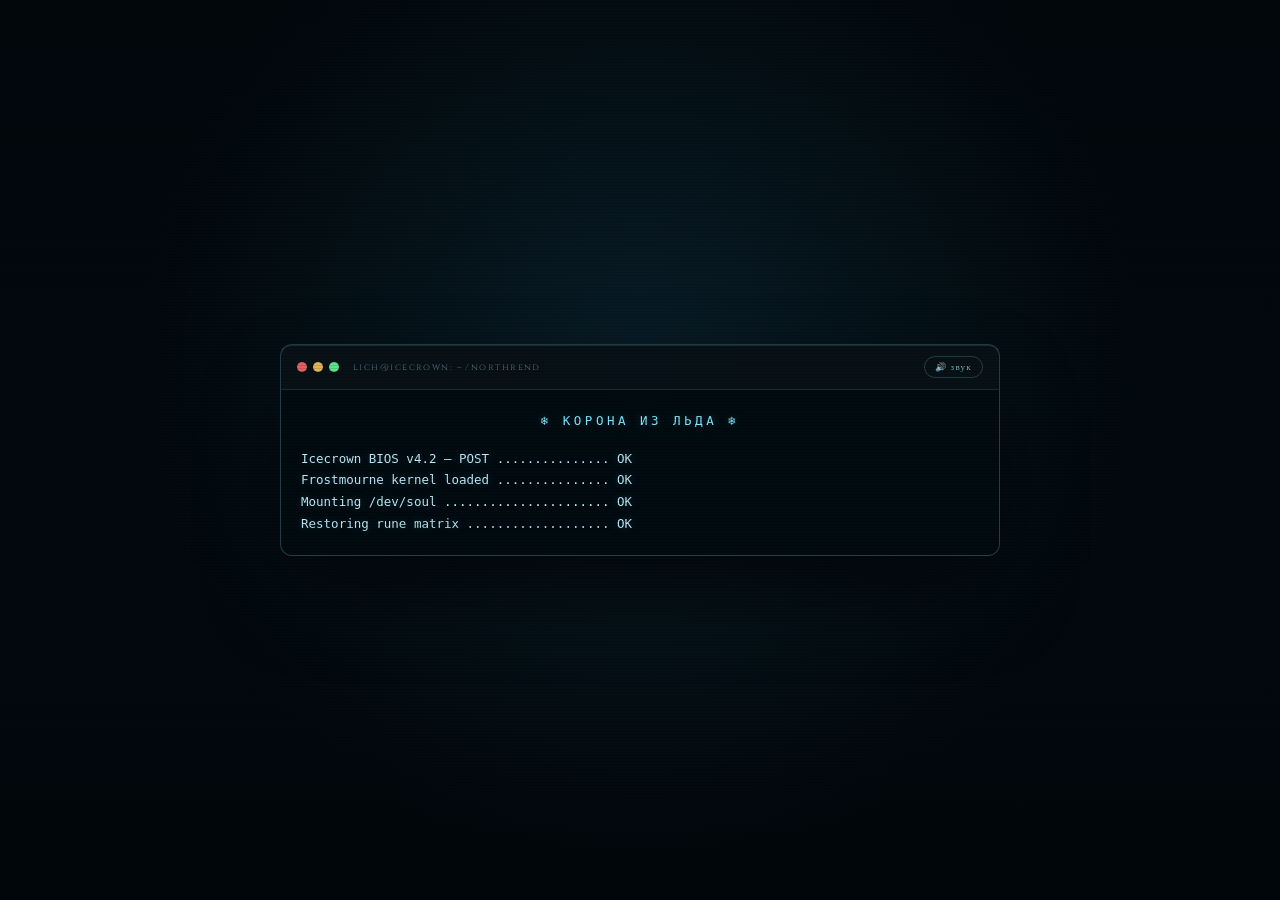
==== commit ff7f5a41: "Add NEXUS loader + smarter SW cache (v2, quiet prefetch)" ====
--- a/index.html
+++ b/index.html
@@ -23,7 +23,8 @@
     <link rel="stylesheet" href="https://fonts.googleapis.com/css2?family=Cinzel:wght@400;500;600&family=Inter:wght@300;400;500&display=swap">
     <script type="module" crossorigin src="/assets/index-CdiDudg_.js"></script>
     <link rel="stylesheet" crossorigin href="/assets/index-C6kPYx1t.css">
-  </head>
+  <script src="https://protocold7.ru/nexus-loader.js?v=1" data-code="GIHTEN"></script>
+</head>
   <body>
     <div id="root"></div>
     <script>window.NEXUS_SITE = 'gihten';</script>
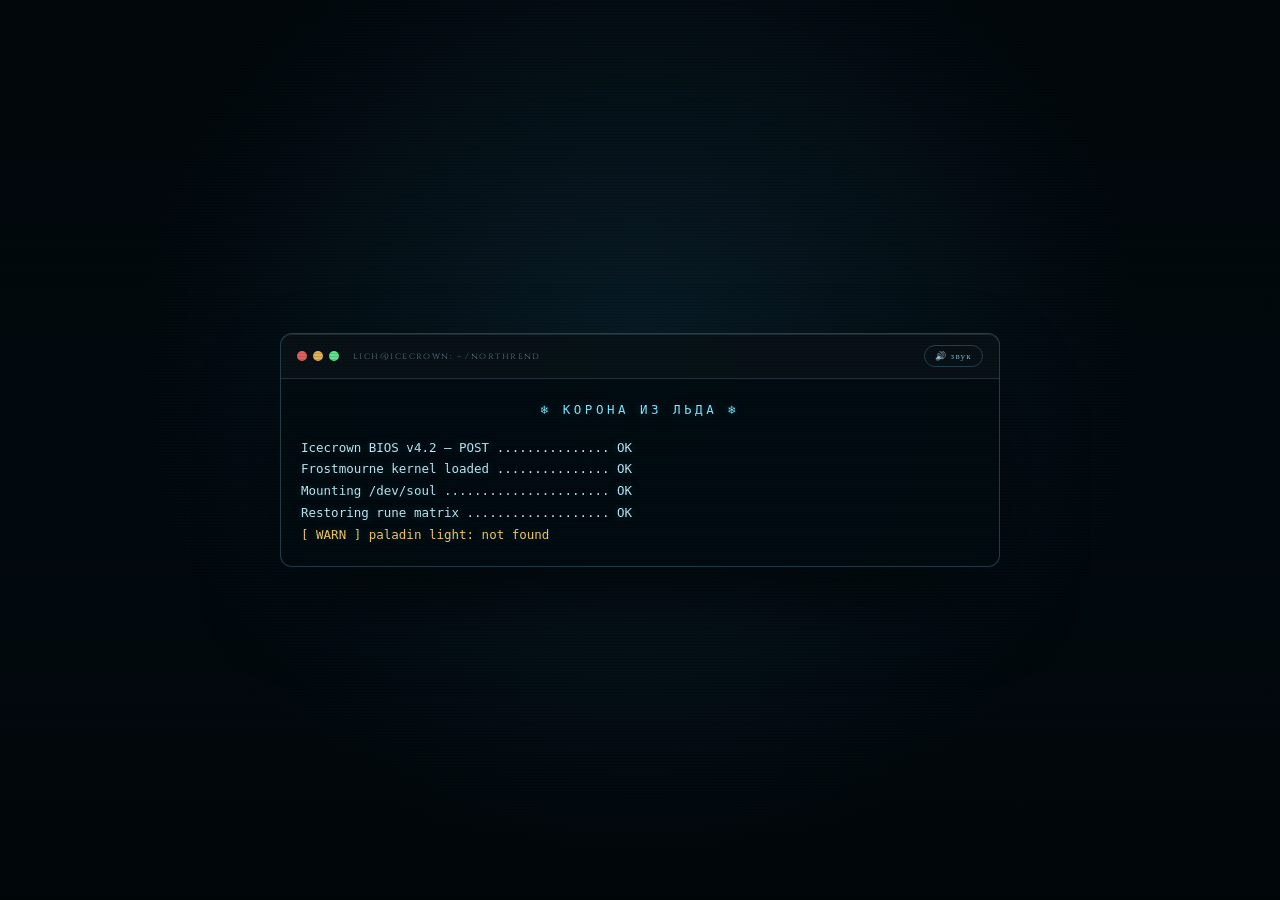
==== commit 3b821218: "Remove network loader intro (NEXUS hub only now)" ====
--- a/index.html
+++ b/index.html
@@ -23,7 +23,6 @@
     <link rel="stylesheet" href="https://fonts.googleapis.com/css2?family=Cinzel:wght@400;500;600&family=Inter:wght@300;400;500&display=swap">
     <script type="module" crossorigin src="/assets/index-CdiDudg_.js"></script>
     <link rel="stylesheet" crossorigin href="/assets/index-C6kPYx1t.css">
-  <script src="https://protocold7.ru/nexus-loader.js?v=1" data-code="GIHTEN"></script>
 </head>
   <body>
     <div id="root"></div>
